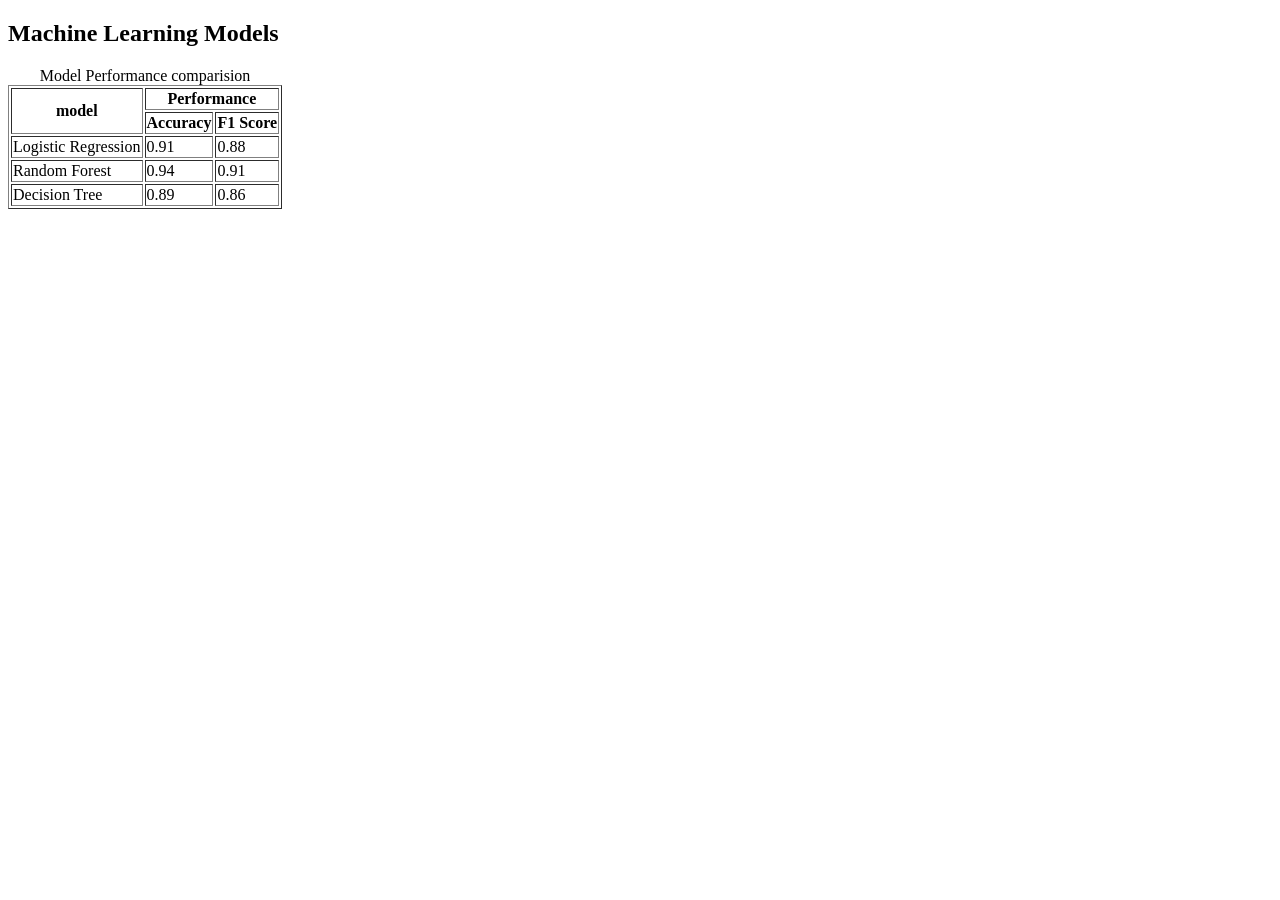
==== Lab3-w2.html @ e12f9d27 "Add Labs week 2" ====
<!doctype html>
<html lang="en">
<head>

    <meta charset="UTF-8"/>
    <meta name="viewport" content="width=device-width, initial-scale=1.0" />
    <title>Lab 3</title>
</head>

<body>
    <main>
        <section>
            <h1> Machine Learning Models</h1>
            <table border="1">
                <caption>
                    Model Performance comparision
                </caption>
                <thread>
                    <tr>
                        <th rowspan="2"> model</th>
                        <th colspan="2">
                            Performance
                        </th>
                    </tr>

                    <tr>
                        <th>Accuracy</th>
                        <th>F1 Score</th>
                    </tr>
                </thread>
                <tbody>
                    <tr>
                        <td>Logistic Regression</td>
                        <td>0.91</td>
                        <td>0.88</td>
                    </tr>

                    <tr>
                        <td>Random Forest</td>
                        <td>0.94</td>
                        <td>0.91</td>
                    </tr>

                    <tr>
                        <td>Decision Tree</td>
                        <td>0.89</td>
                        <td>0.86</td>
                    </tr>
                </tbody>
            </table>
        </section>
    </main>
</body>
</html>
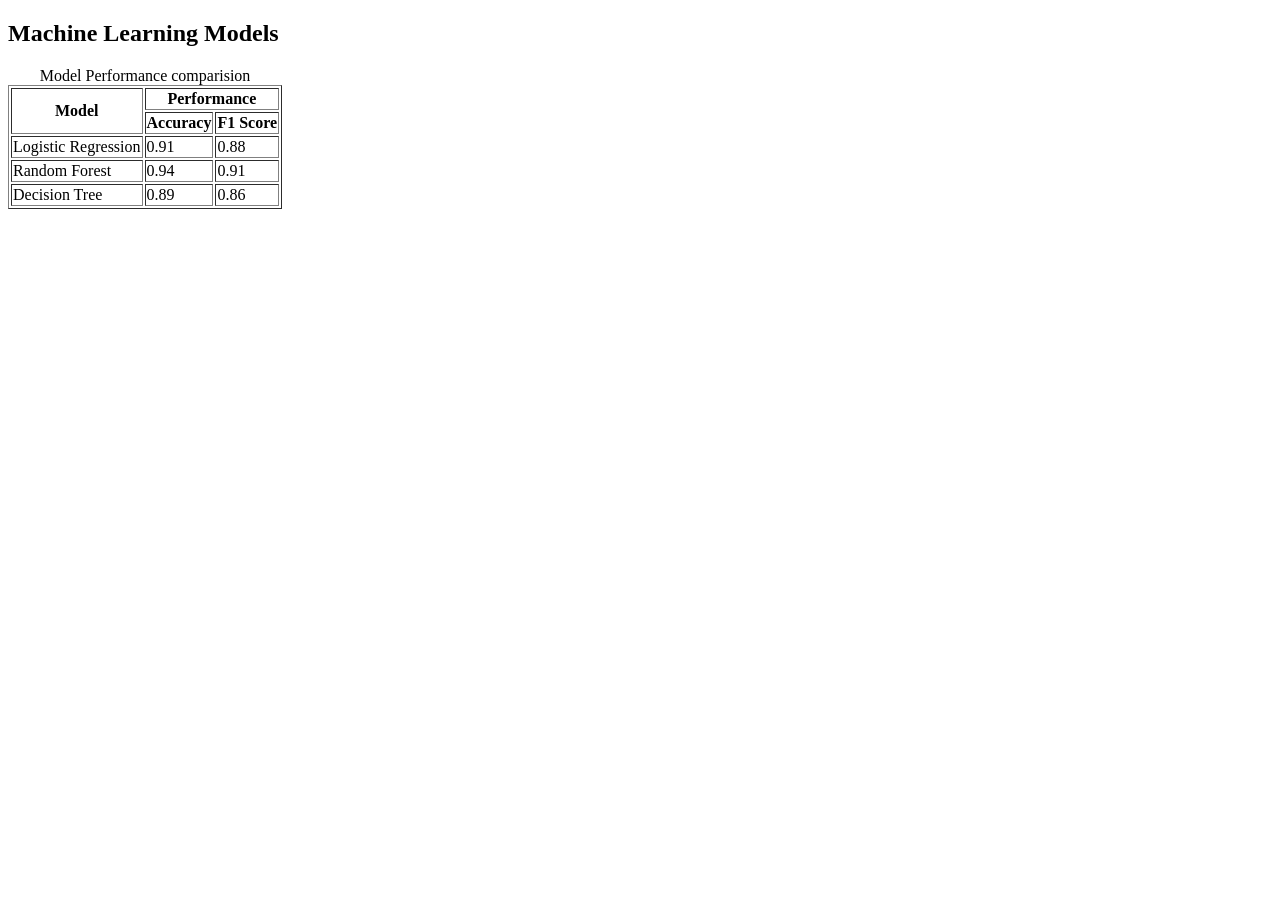
==== commit 939e13df: "Bài lab tuần 3" ====
--- a/Lab3-w2.html
+++ b/Lab3-w2.html
@@ -17,10 +17,8 @@
                 </caption>
                 <thread>
                     <tr>
-                        <th rowspan="2"> model</th>
-                        <th colspan="2">
-                            Performance
-                        </th>
+                        <th rowspan="2"> Model</th>
+                        <th colspan="2">Performance</th>
                     </tr>
 
                     <tr>
